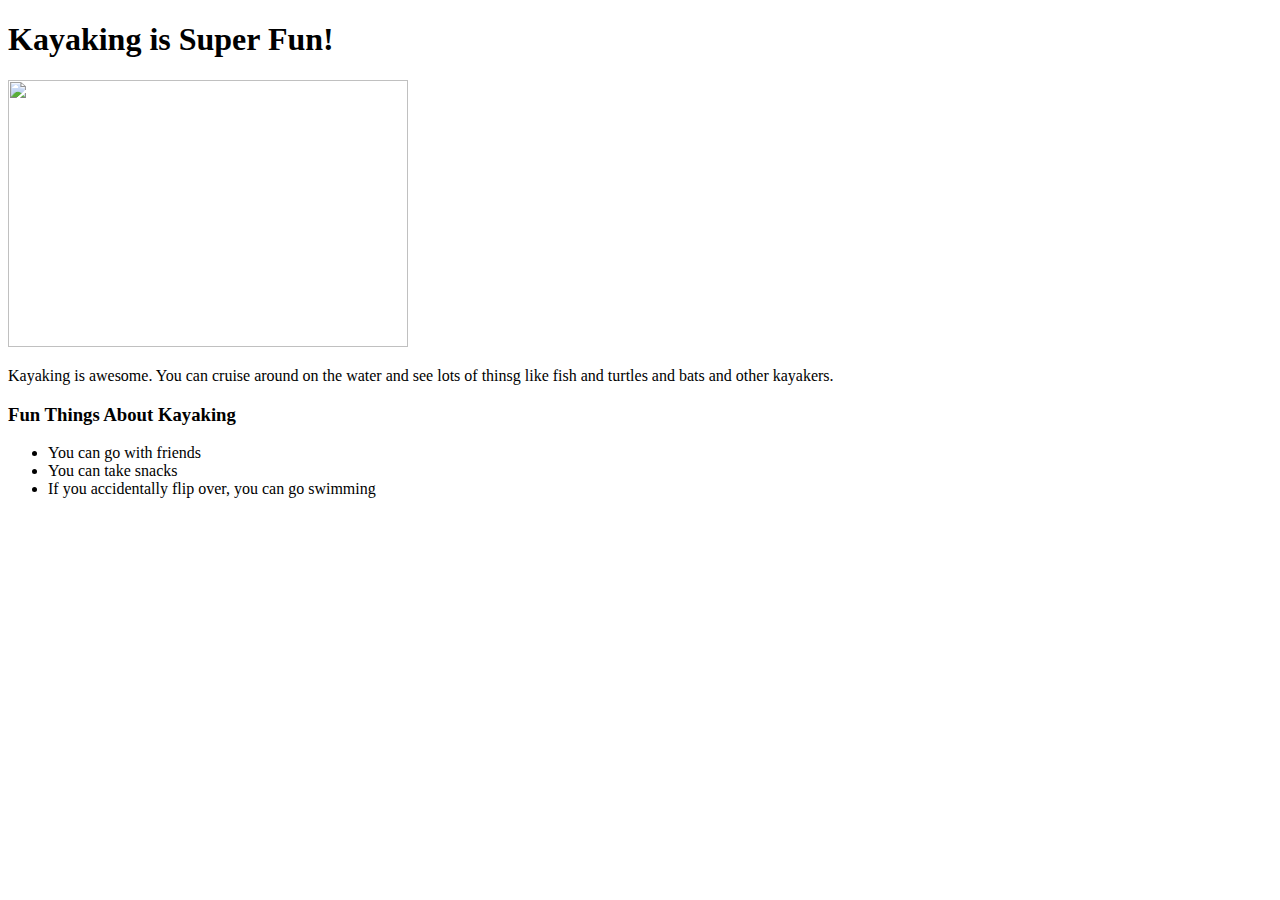
==== index.html @ 7fb10d14 "add unordered list" ====
<!DOCTYPE html>
<html>
<head>
  <meta charset="utf-8">
  <meta http-equiv="X-UA-Compatible" content="IE=edge">
  <title>Kayaking</title>
  <link rel="stylesheet" href="">
</head>
<body>
  <h1>Kayaking is Super Fun!</h1>
  <img src="http://www.canoekayak.com/wp-content/uploads/2015/05/Touring-Kayak.jpg" width="400" height="267">
  <p>Kayaking is awesome. You can cruise around on the water and see lots of thinsg like fish and turtles and bats and other kayakers.</p>
  <h3>Fun Things About Kayaking</h3>
  <ul>
    <li>You can go with friends</li>
    <li>You can take snacks</li>
    <li>If you accidentally flip over, you can go swimming</li>
  </ul>
</body>
</html>
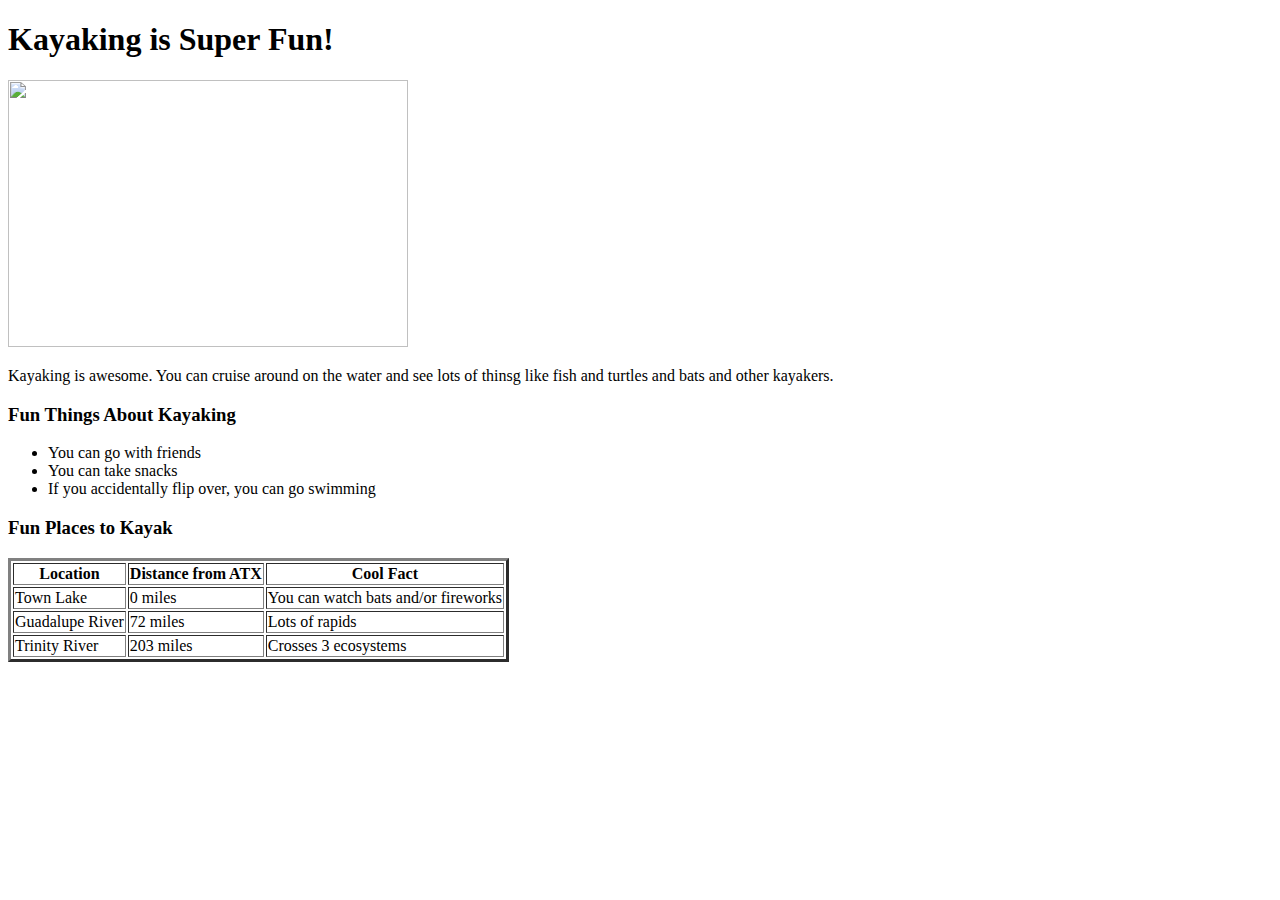
==== commit 6eacb8d9: "add table" ====
--- a/index.html
+++ b/index.html
@@ -16,5 +16,29 @@
     <li>You can take snacks</li>
     <li>If you accidentally flip over, you can go swimming</li>
   </ul>
+  <h3>Fun Places to Kayak</h3>
+  <table border="3">
+    <tr>
+      <th>Location</th>
+      <th>Distance from ATX</th>
+      <th>Cool Fact</th>
+    </tr>
+    <tr>
+      <td>Town Lake</td>
+      <td>0 miles</td>
+      <td>You can watch bats and/or fireworks</td>
+    </tr>
+    <tr>
+      <td>Guadalupe River</td>
+      <td>72 miles</td>
+      <td>Lots of rapids</td>
+    </tr>
+    <tr>
+      <td>Trinity River</td>
+      <td>203 miles</td>
+      <td>Crosses 3 ecosystems</td>
+    </tr>
+
+  </table>
 </body>
 </html>
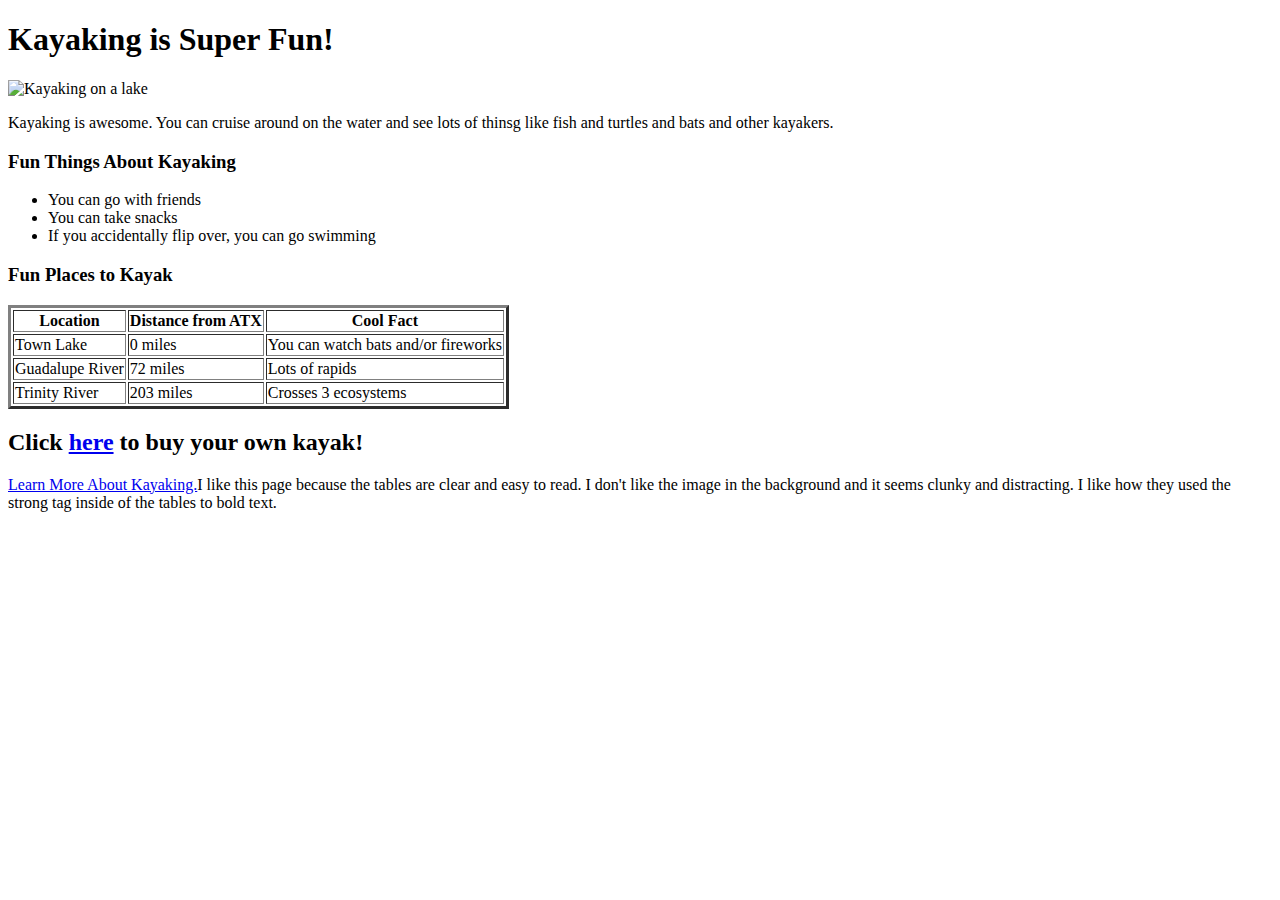
==== commit 9dd200c8: "add nav links" ====
--- a/index.html
+++ b/index.html
@@ -4,11 +4,10 @@
   <meta charset="utf-8">
   <meta http-equiv="X-UA-Compatible" content="IE=edge">
   <title>Kayaking</title>
-  <link rel="stylesheet" href="">
 </head>
 <body>
   <h1>Kayaking is Super Fun!</h1>
-  <img src="http://www.canoekayak.com/wp-content/uploads/2015/05/Touring-Kayak.jpg" width="400" height="267">
+  <img src="http://www.canoekayak.com/wp-content/uploads/2015/05/Touring-Kayak.jpg" width="400" height="267" alt="Kayaking on a lake">
   <p>Kayaking is awesome. You can cruise around on the water and see lots of thinsg like fish and turtles and bats and other kayakers.</p>
   <h3>Fun Things About Kayaking</h3>
   <ul>
@@ -38,7 +37,8 @@
       <td>203 miles</td>
       <td>Crosses 3 ecosystems</td>
     </tr>
-
   </table>
+  <h2>Click <a href="file:///Users/katy/devbootcamp/personal-website/katymccloskey.github.io/kayak_details.html">here</a> to buy your own kayak!</h2>
+  <p><a href="http://www.texasoutside.com/texas-rivers-streams/">Learn More About Kayaking.</a>I like this page because the tables are clear and easy to read. I don't like the image in the background and it seems clunky and distracting. I like how they used the strong tag inside of the tables to bold text.</p>
 </body>
 </html>
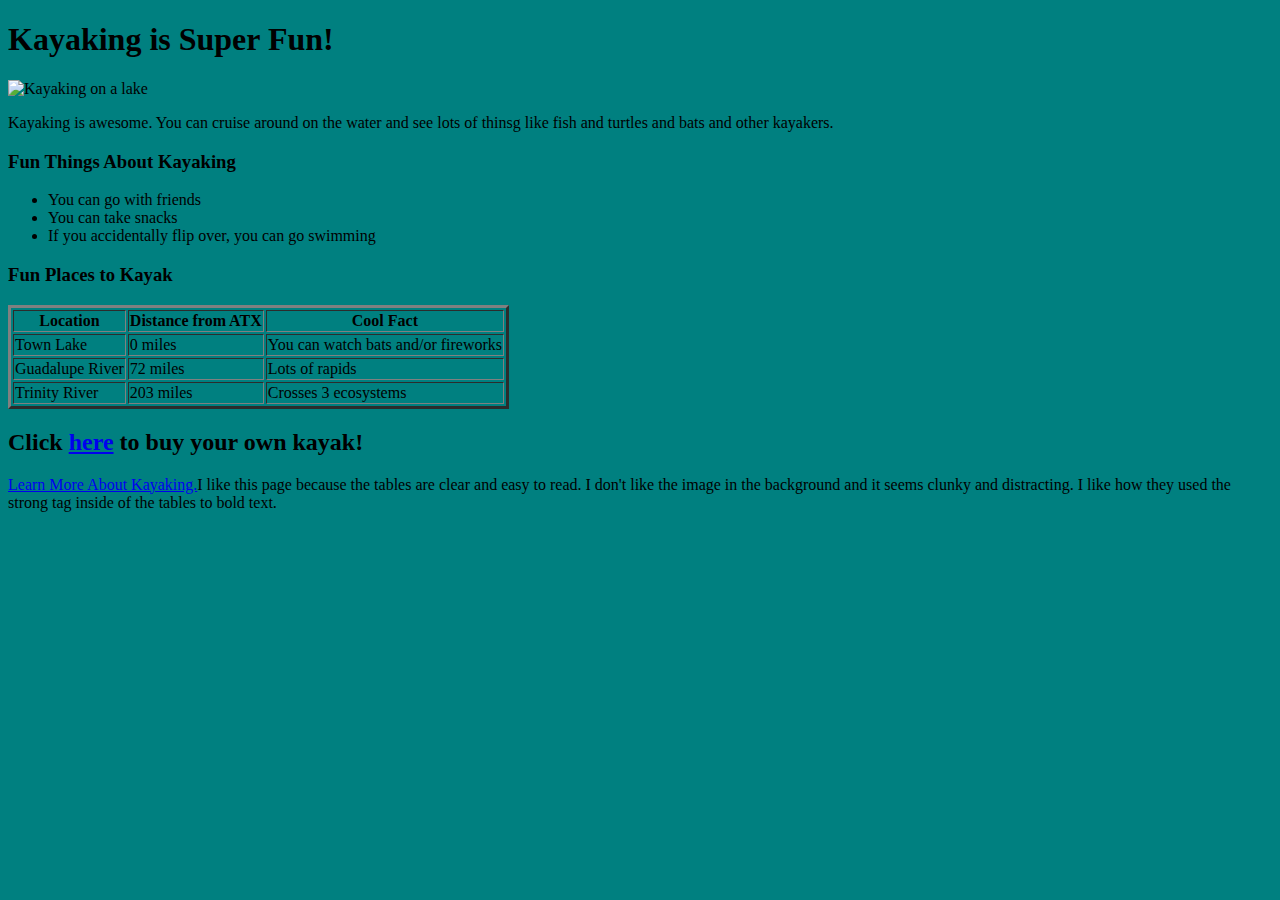
==== commit e4f060ee: "add background color" ====
--- a/index.html
+++ b/index.html
@@ -4,6 +4,7 @@
   <meta charset="utf-8">
   <meta http-equiv="X-UA-Compatible" content="IE=edge">
   <title>Kayaking</title>
+  <link rel="stylesheet" type= "text/css" href="styles.css">
 </head>
 <body>
   <h1>Kayaking is Super Fun!</h1>
@@ -38,7 +39,7 @@
       <td>Crosses 3 ecosystems</td>
     </tr>
   </table>
-  <h2>Click <a href="file:///Users/katy/devbootcamp/personal-website/katymccloskey.github.io/kayak_details.html">here</a> to buy your own kayak!</h2>
+  <h2>Click <a href="kayak_details.html">here</a> to buy your own kayak!</h2>
   <p><a href="http://www.texasoutside.com/texas-rivers-streams/">Learn More About Kayaking.</a>I like this page because the tables are clear and easy to read. I don't like the image in the background and it seems clunky and distracting. I like how they used the strong tag inside of the tables to bold text.</p>
 </body>
 </html>
--- a/styles.css
+++ b/styles.css
@@ -0,0 +1,3 @@
+body {
+  background-color: teal;
+}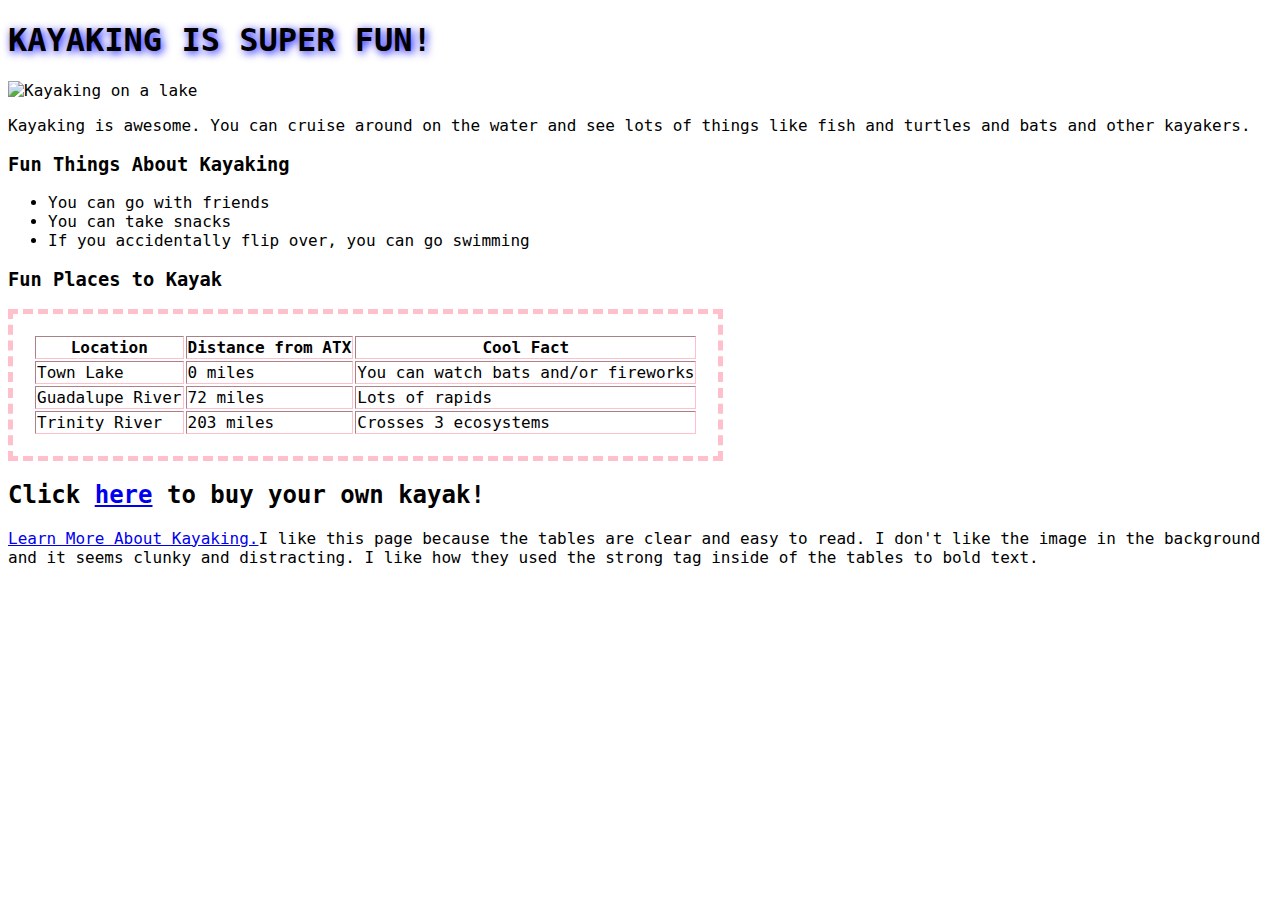
==== commit deb20e7a: "add header id" ====
--- a/index.html
+++ b/index.html
@@ -6,10 +6,10 @@
   <title>Kayaking</title>
   <link rel="stylesheet" type= "text/css" href="styles.css">
 </head>
-<body>
+<body id="header">
   <h1>Kayaking is Super Fun!</h1>
   <img src="http://www.canoekayak.com/wp-content/uploads/2015/05/Touring-Kayak.jpg" width="400" height="267" alt="Kayaking on a lake">
-  <p>Kayaking is awesome. You can cruise around on the water and see lots of thinsg like fish and turtles and bats and other kayakers.</p>
+  <p>Kayaking is awesome. You can cruise around on the water and see lots of things like fish and turtles and bats and other kayakers.</p>
   <h3>Fun Things About Kayaking</h3>
   <ul>
     <li>You can go with friends</li>
@@ -40,6 +40,6 @@
     </tr>
   </table>
   <h2>Click <a href="kayak_details.html">here</a> to buy your own kayak!</h2>
-  <p><a href="http://www.texasoutside.com/texas-rivers-streams/">Learn More About Kayaking.</a>I like this page because the tables are clear and easy to read. I don't like the image in the background and it seems clunky and distracting. I like how they used the strong tag inside of the tables to bold text.</p>
+  <p id="footer"><a href="http://www.texasoutside.com/texas-rivers-streams/">Learn More About Kayaking.</a>I like this page because the tables are clear and easy to read. I don't like the image in the background and it seems clunky and distracting. I like how they used the strong tag inside of the tables to bold text.</p>
 </body>
 </html>
--- a/styles.css
+++ b/styles.css
@@ -1,3 +1,18 @@
 body {
-  background-color: teal;
+  font-family: "Lucida Console", Monaco, monospace;
+
+}
+
+#header h1 {
+  text-shadow: 2px 2px 8px blue;
+  text-transform: uppercase;
+}
+
+table {
+  padding: 20px;
+  border: 5px dashed pink;
+}
+
+#footer p {
+  text-shadow: 2px 2px 8px blue;
 }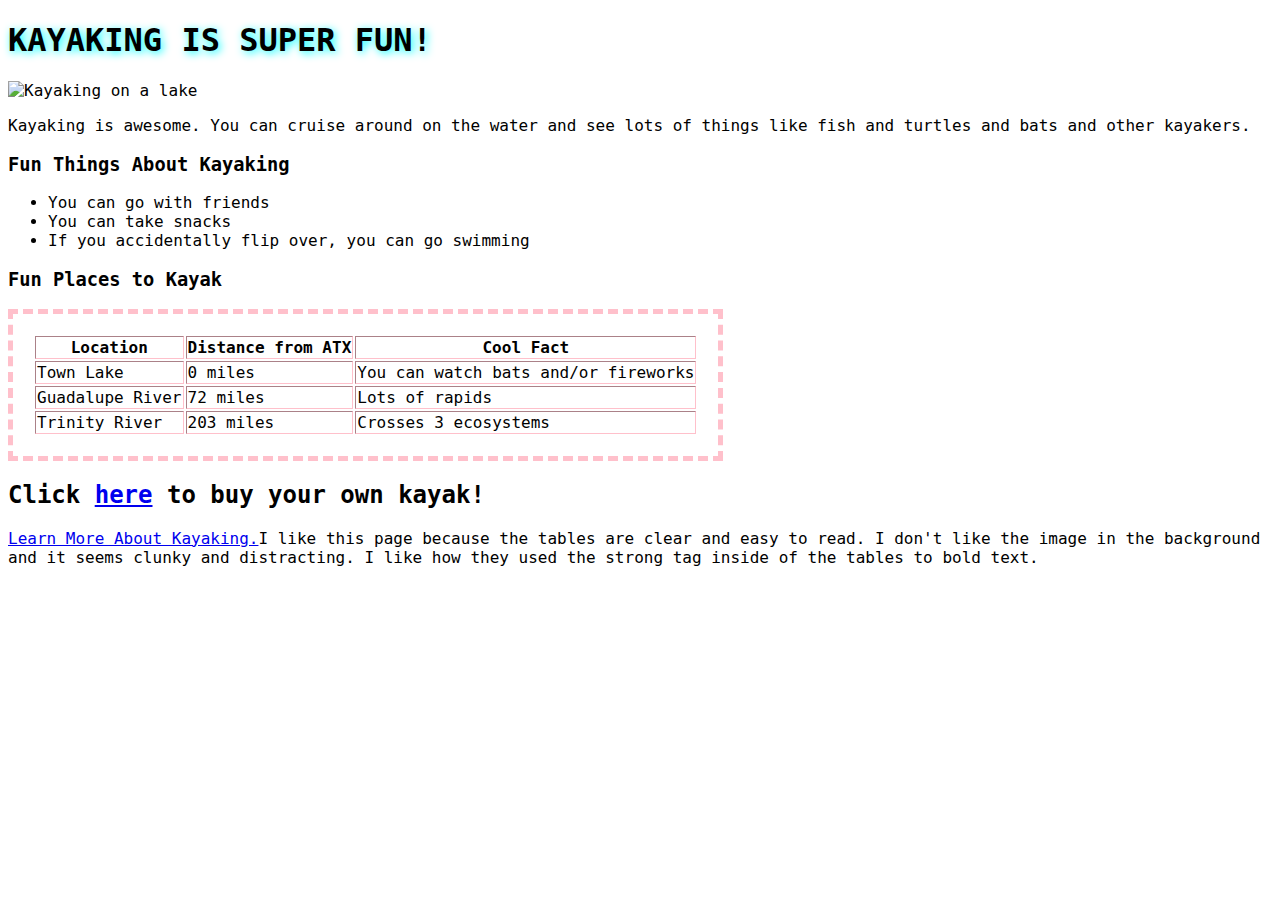
==== commit a6553289: "add background image to ul" ====
--- a/index.html
+++ b/index.html
@@ -10,12 +10,14 @@
   <h1>Kayaking is Super Fun!</h1>
   <img src="http://www.canoekayak.com/wp-content/uploads/2015/05/Touring-Kayak.jpg" width="400" height="267" alt="Kayaking on a lake">
   <p>Kayaking is awesome. You can cruise around on the water and see lots of things like fish and turtles and bats and other kayakers.</p>
+  <section id="background-image">
   <h3>Fun Things About Kayaking</h3>
   <ul>
     <li>You can go with friends</li>
     <li>You can take snacks</li>
     <li>If you accidentally flip over, you can go swimming</li>
   </ul>
+  </section>
   <h3>Fun Places to Kayak</h3>
   <table border="3">
     <tr>
@@ -40,6 +42,6 @@
     </tr>
   </table>
   <h2>Click <a href="kayak_details.html">here</a> to buy your own kayak!</h2>
-  <p id="footer"><a href="http://www.texasoutside.com/texas-rivers-streams/">Learn More About Kayaking.</a>I like this page because the tables are clear and easy to read. I don't like the image in the background and it seems clunky and distracting. I like how they used the strong tag inside of the tables to bold text.</p>
+  <p><a href="http://www.texasoutside.com/texas-rivers-streams/">Learn More About Kayaking.</a>I like this page because the tables are clear and easy to read. I don't like the image in the background and it seems clunky and distracting. I like how they used the strong tag inside of the tables to bold text.</p>
 </body>
 </html>
--- a/styles.css
+++ b/styles.css
@@ -4,7 +4,7 @@
 }
 
 #header h1 {
-  text-shadow: 2px 2px 8px blue;
+  text-shadow: 2px 2px 8px cyan;
   text-transform: uppercase;
 }
 
@@ -13,6 +13,15 @@
   border: 5px dashed pink;
 }
 
-#footer p {
-  text-shadow: 2px 2px 8px blue;
+#footer footer {
+  margin: 20px 20px 20px 20px;
+  text-align: center;
+  border: 5px solid green;
+  width: 10%;
+}
+
+#background-image {
+  background-image: url("http://eskipaper.com/images/water-background-21.jpg");
+
+
 }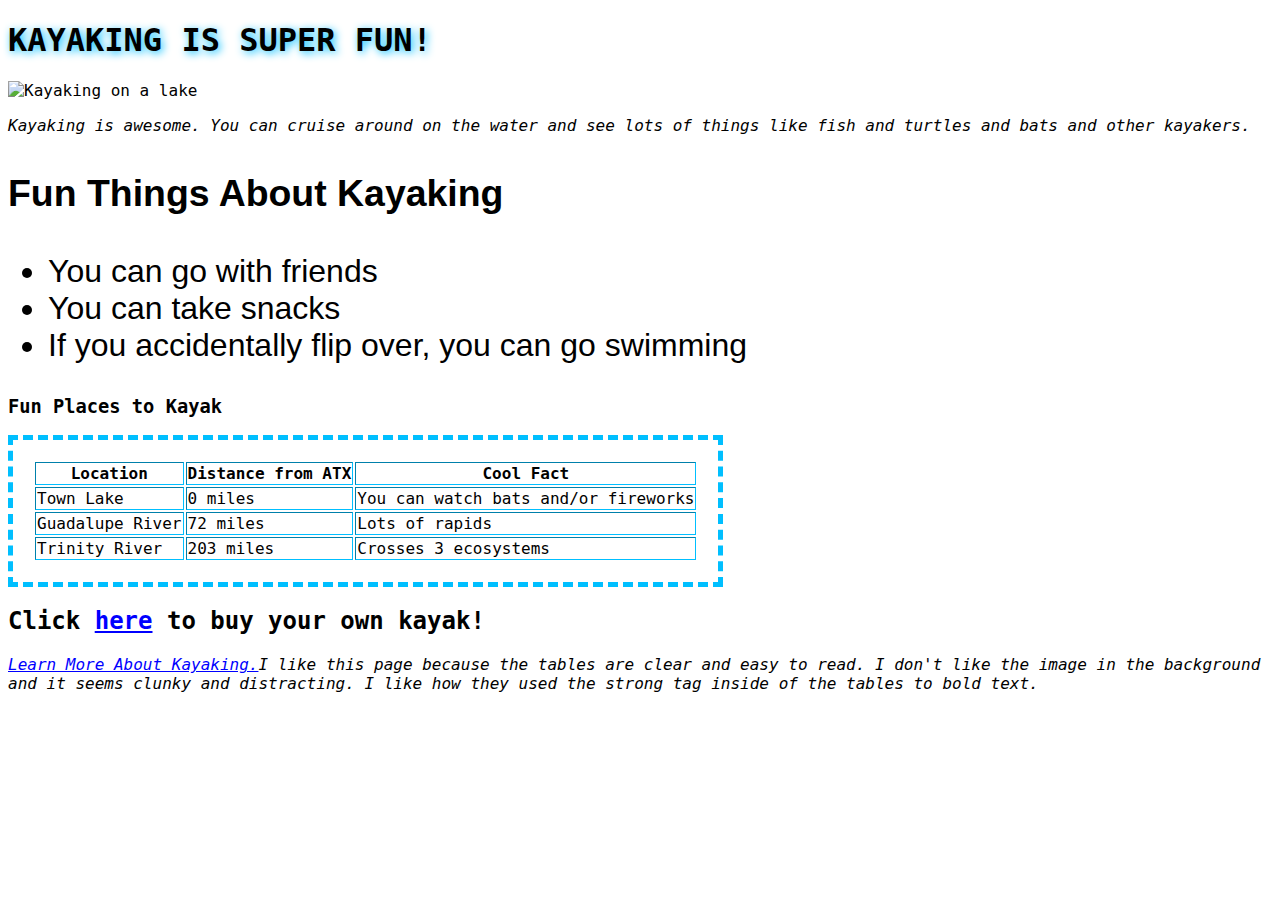
==== commit bdd45875: "style p with a class" ====
--- a/index.html
+++ b/index.html
@@ -9,7 +9,7 @@
 <body id="header">
   <h1>Kayaking is Super Fun!</h1>
   <img src="http://www.canoekayak.com/wp-content/uploads/2015/05/Touring-Kayak.jpg" width="400" height="267" alt="Kayaking on a lake">
-  <p>Kayaking is awesome. You can cruise around on the water and see lots of things like fish and turtles and bats and other kayakers.</p>
+  <p class="italic">Kayaking is awesome. You can cruise around on the water and see lots of things like fish and turtles and bats and other kayakers.</p>
   <section id="background-image">
   <h3>Fun Things About Kayaking</h3>
   <ul>
@@ -42,6 +42,6 @@
     </tr>
   </table>
   <h2>Click <a href="kayak_details.html">here</a> to buy your own kayak!</h2>
-  <p><a href="http://www.texasoutside.com/texas-rivers-streams/">Learn More About Kayaking.</a>I like this page because the tables are clear and easy to read. I don't like the image in the background and it seems clunky and distracting. I like how they used the strong tag inside of the tables to bold text.</p>
+  <p class="italic"><a href="http://www.texasoutside.com/texas-rivers-streams/">Learn More About Kayaking.</a>I like this page because the tables are clear and easy to read. I don't like the image in the background and it seems clunky and distracting. I like how they used the strong tag inside of the tables to bold text.</p>
 </body>
 </html>
--- a/styles.css
+++ b/styles.css
@@ -4,13 +4,13 @@
 }
 
 #header h1 {
-  text-shadow: 2px 2px 8px cyan;
+  text-shadow: 2px 2px 8px deepskyblue;
   text-transform: uppercase;
 }
 
 table {
   padding: 20px;
-  border: 5px dashed pink;
+  border: 5px dashed deepskyblue;
 }
 
 #footer footer {
@@ -22,6 +22,18 @@
 
 #background-image {
   background-image: url("http://eskipaper.com/images/water-background-21.jpg");
+  font-family: "Century Gothic", sans-serif;
+  font-size: 200%;
+}
 
+a:link {
+  color: blue;
+}
 
+a:visited {
+  color:purple;
+}
+
+.italic {
+  font-style: italic;
 }